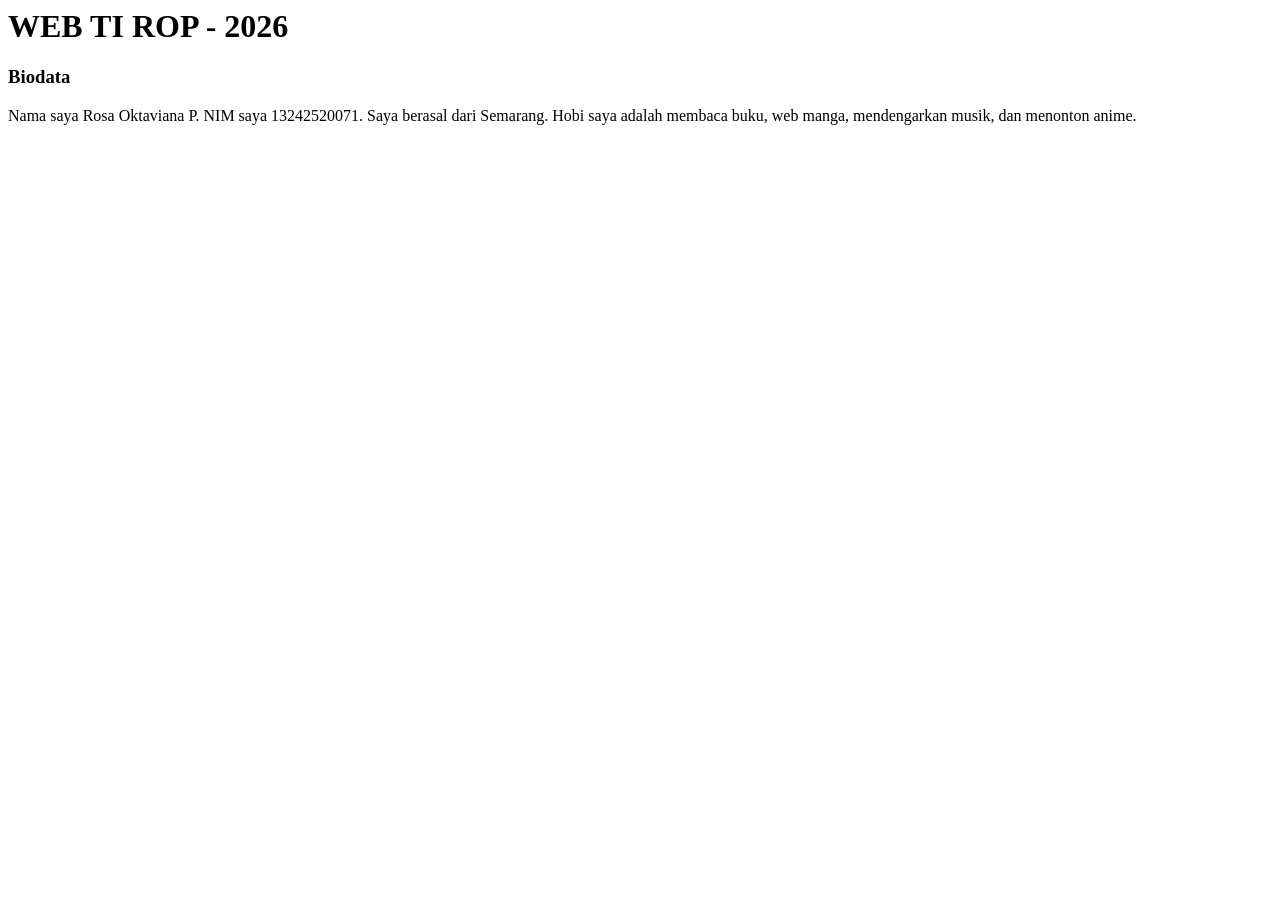
==== index.html @ c8e97e8f "membuat index" ====
<html>
    <head>
        <title>
            WEB TI ROP - 2026
        </title>
    </head>
    <body>
        <h1>
            WEB TI ROP - 2026
        </h1>
        <h3>
            Biodata
        </h3>
        <p>
            Nama saya Rosa Oktaviana P. NIM saya 13242520071. Saya berasal dari Semarang. Hobi saya adalah membaca buku, web manga, mendengarkan musik, dan menonton anime.
        </p>
    </body>
</html>
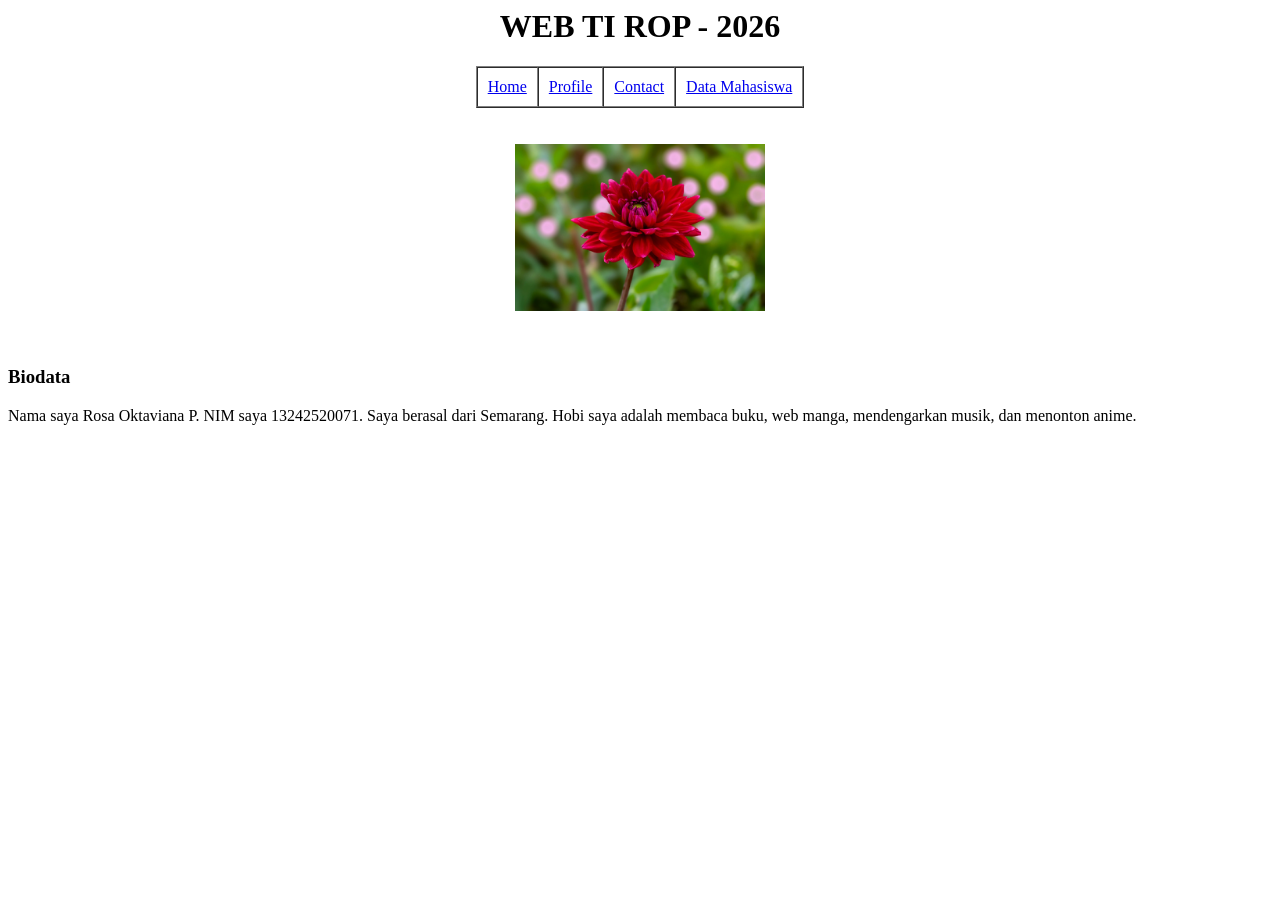
==== commit e1ec7e5e: "feat : table" ====
--- a/index.html
+++ b/index.html
@@ -1,18 +1,39 @@
-<html>
-    <head>
-        <title>
-            WEB TI ROP - 2026
-        </title>
-    </head>
-    <body>
-        <h1>
-            WEB TI ROP - 2026
-        </h1>
-        <h3>
-            Biodata
-        </h3>
-        <p>
-            Nama saya Rosa Oktaviana P. NIM saya 13242520071. Saya berasal dari Semarang. Hobi saya adalah membaca buku, web manga, mendengarkan musik, dan menonton anime.
-        </p>
-    </body>
+<html>
+    <head>
+        <title>
+            WEB TI ROP - 2026
+        </title>
+    </head>
+    <body>
+        <h1 align="center">
+            WEB TI ROP - 2026
+        </h1>
+        <table border="1" align="center" cellspacing="0" cellpadding="10px">
+            <tr>
+                <td>
+                    <a href="index.html">Home</a>
+                </td>
+                <td>
+                    <a href="profile.html">Profile</a>
+                </td>
+                <td>
+                    <a href="contact.html">Contact</a>
+                </td>
+                <td>
+                    <a href="mahasiswa.html">Data Mahasiswa</a>
+                </td>
+            </tr>
+        </table>
+        <br><br>
+        <center>
+             <img src="aset/dahlia.jpg" width="250px" alt="logo" />
+        </center>
+        <br><br>
+        <h3>
+            Biodata
+        </h3>
+        <p>
+            Nama saya Rosa Oktaviana P. NIM saya 13242520071. Saya berasal dari Semarang. Hobi saya adalah membaca buku, web manga, mendengarkan musik, dan menonton anime.
+        </p>
+    </body>
 </html>
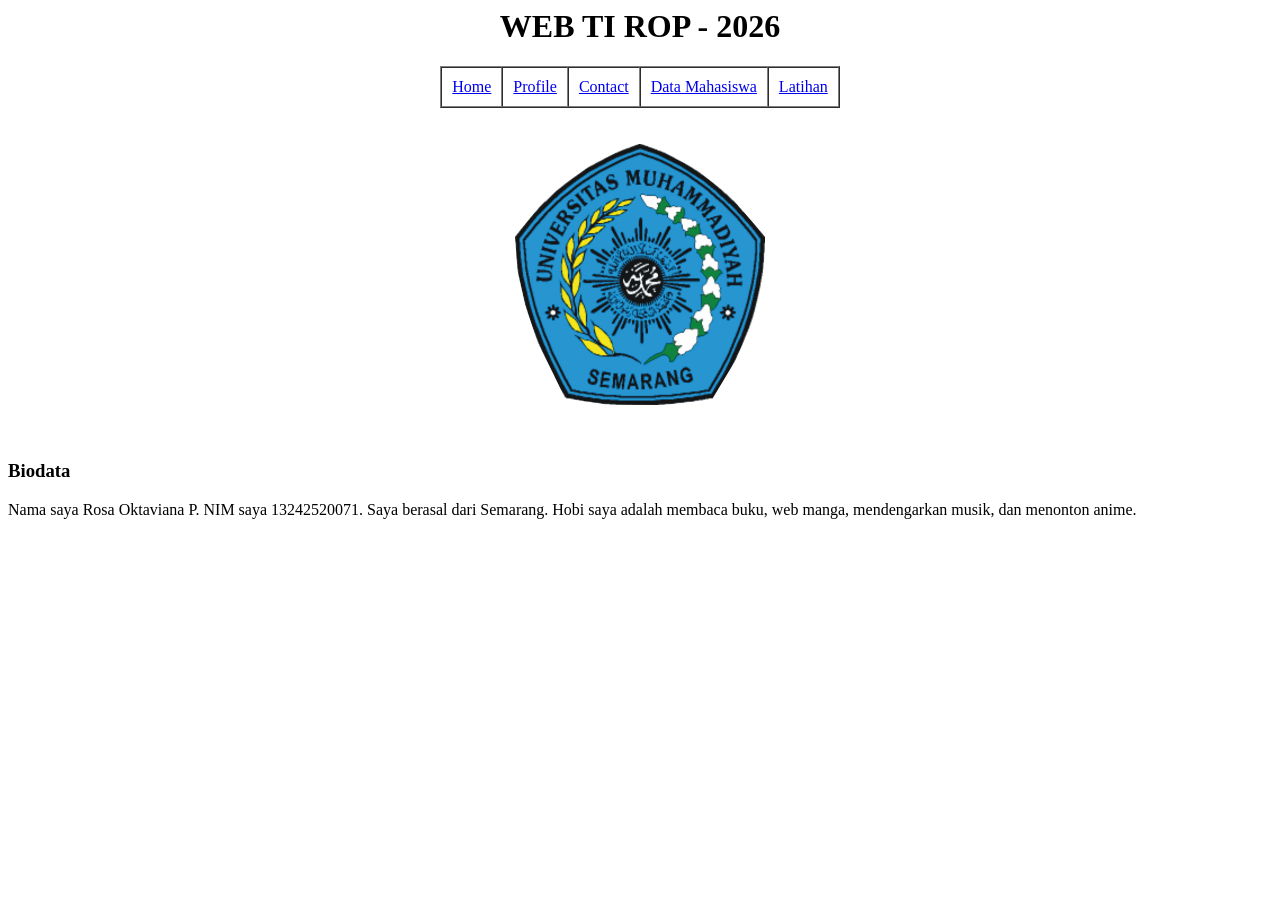
==== commit ee3b1493: "add profile" ====
--- a/index.html
+++ b/index.html
@@ -22,11 +22,14 @@
                 <td>
                     <a href="mahasiswa.html">Data Mahasiswa</a>
                 </td>
+                <td>
+                    <a href="latihan.html">Latihan</a>
+                </td>
             </tr>
         </table>
         <br><br>
         <center>
-             <img src="aset/dahlia.jpg" width="250px" alt="logo" />
+             <img src="image/logo.png" width="250px" alt="logo" />
         </center>
         <br><br>
         <h3>
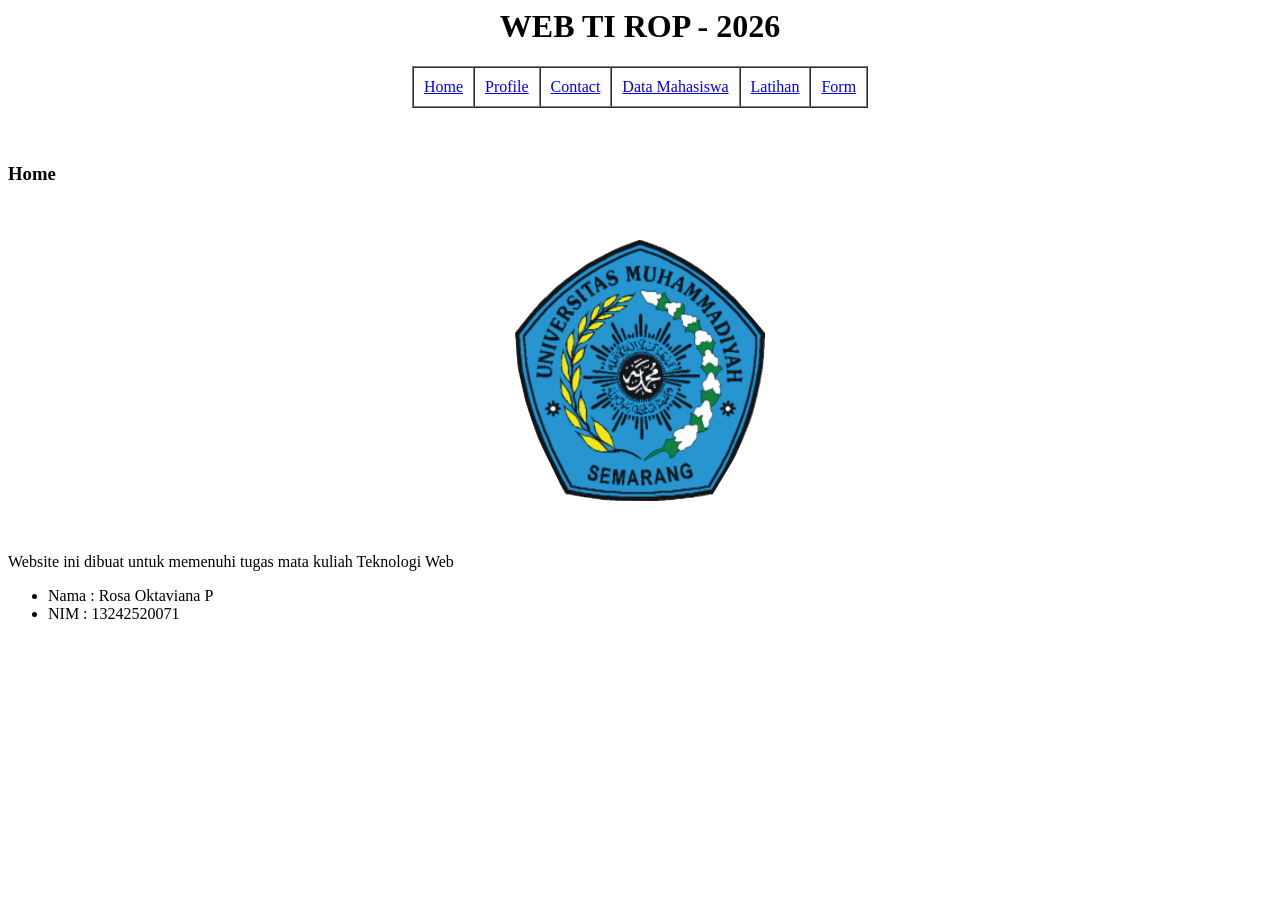
==== commit 7444cd5e: "Menambahkan Form" ====
--- a/index.html
+++ b/index.html
@@ -25,18 +25,27 @@
                 <td>
                     <a href="latihan.html">Latihan</a>
                 </td>
+                <td>
+                <a href="form.html">Form</a>
+                </td>
             </tr>
         </table>
+        <br><br>
+        <h3>
+            Home
+        </h3>
         <br><br>
         <center>
              <img src="image/logo.png" width="250px" alt="logo" />
         </center>
         <br><br>
-        <h3>
-            Biodata
-        </h3>
+        
         <p>
-            Nama saya Rosa Oktaviana P. NIM saya 13242520071. Saya berasal dari Semarang. Hobi saya adalah membaca buku, web manga, mendengarkan musik, dan menonton anime.
+            Website ini dibuat untuk memenuhi tugas mata kuliah Teknologi Web
         </p>
+        <ul>
+            <li>Nama : Rosa Oktaviana P</li>
+            <li>NIM : 13242520071</li>
+        </ul>
     </body>
 </html>
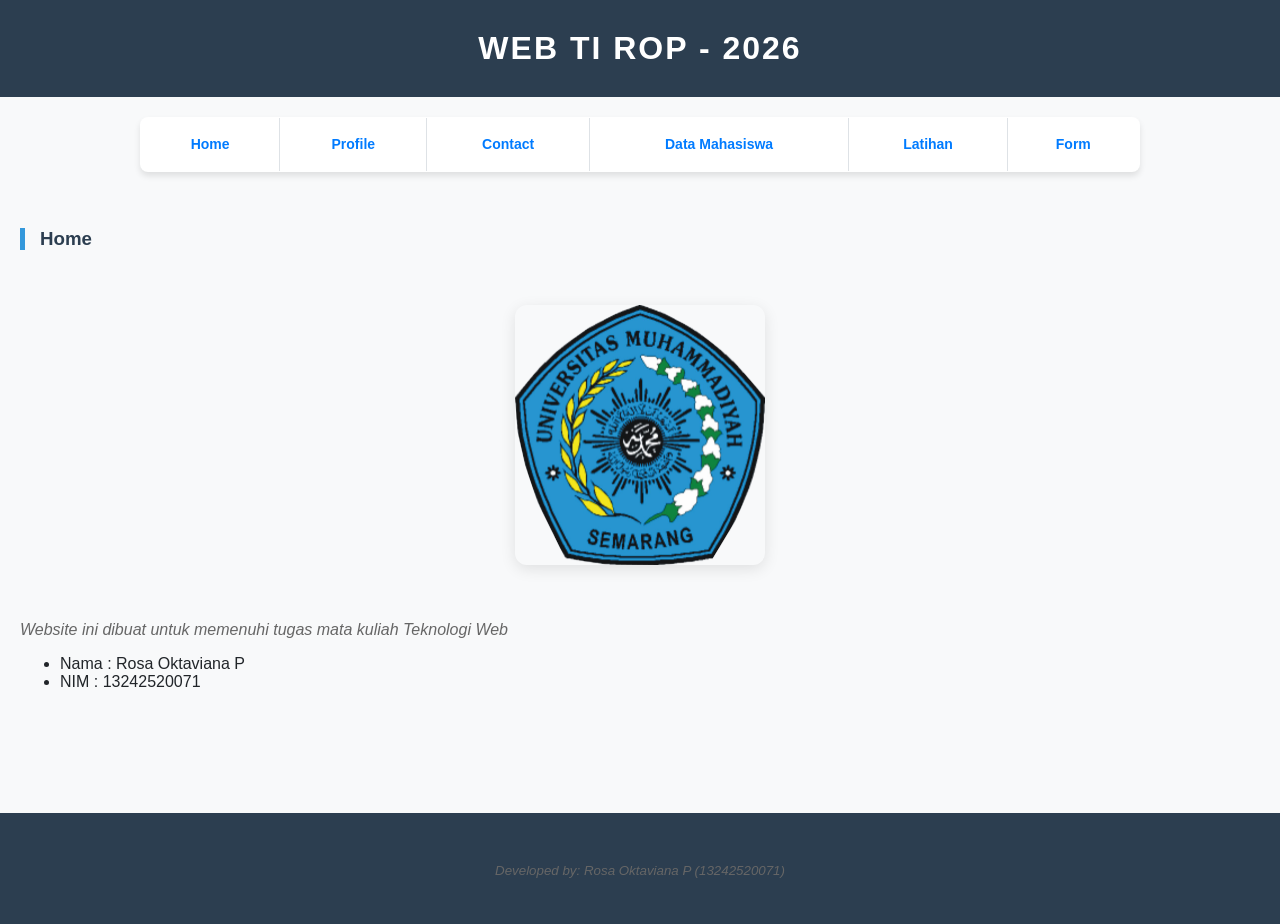
==== commit 9042614f: "update css dan contact" ====
--- a/index.html
+++ b/index.html
@@ -3,11 +3,14 @@
         <title>
             WEB TI ROP - 2026
         </title>
+        <link rel="stylesheet" href="assets/style.css">
     </head>
     <body>
+        
         <h1 align="center">
             WEB TI ROP - 2026
         </h1>
+        <div class="content-wrapper">
         <table border="1" align="center" cellspacing="0" cellpadding="10px">
             <tr>
                 <td>
@@ -47,5 +50,13 @@
             <li>Nama : Rosa Oktaviana P</li>
             <li>NIM : 13242520071</li>
         </ul>
+        <br><br>
+        </div>
+        <hr>
+        <footer align="center">
+            <p>
+                <small>Developed by: Rosa Oktaviana P (13242520071)</small>
+            </p>
+        </footer>
     </body>
 </html>
--- a/assets/style.css
+++ b/assets/style.css
@@ -0,0 +1,114 @@
+/* 1. Mengubah Font Secara Keseluruhan */
+html, body {
+    height: 100%; /* WAJIB: agar body tahu tinggi maksimal layar */
+    margin: 0;
+    padding: 0;
+}
+
+body {
+    font-family: 'Inter', -apple-system, BlinkMacSystemFont, "Segoe UI", Roboto, Helvetica, Arial, sans-serif;
+    background-color: #f8f9fa;
+    color: #212529;
+    
+    /* MODIFIKASI: Mengaktifkan Sticky Footer */
+    display: flex;
+    flex-direction: column;
+}
+
+/* 2. Content Wrapper: Bagian yang akan mendorong footer ke bawah */
+.content-wrapper {
+    flex: 1 0 auto; /* Menginstruksikan konten untuk mengisi sisa ruang */
+    padding: 20px;  /* Pindahkan padding body ke sini agar tetap rapi */
+}
+
+/* --- Bagian Header (Judul Utama) --- */
+h1 {
+    background-color: #2c3e50; /* Warna biru gelap */
+    color: #ffffff;            /* Warna teks putih */
+    margin: 0;                 /* Menghapus margin agar warna penuh ke samping */
+    padding: 30px 0;           /* Memberi ruang atas dan bawah teks */
+    text-transform: uppercase;
+    letter-spacing: 2px;
+    text-align: center;
+}
+
+/* 3. Tabel Navigasi & Data */
+table {
+    margin-left: auto;
+    margin-right: auto;
+    width: 90%;
+    max-width: 1000px;
+    border-collapse: collapse;
+    background-color: #ffffff;
+    border-radius: 8px;
+    overflow: hidden;
+    box-shadow: 0 4px 6px rgba(0, 0, 0, 0.1);
+    border: 1px solid #dee2e6;
+}
+
+table td, table th {
+    padding: 16px 20px;
+    text-align: center;
+    border: 1px solid #dee2e6;
+    font-size: 14px;
+    line-height: 1.5;
+}
+
+table tr:hover {
+    background-color: #f1f4f9;
+    transition: background-color 0.2s ease;
+}
+
+table td a {
+    text-decoration: none;
+    color: #007bff;
+    font-weight: 600;
+    display: block;
+}
+
+table td a:hover {
+    color: #0056b3;
+}
+
+/* 4. Konten Lainnya */
+h2, h3 {
+    border-left: 5px solid #3498db;
+    padding-left: 15px;
+    color: #2c3e50;
+    margin-top: 20px;
+}
+
+img {
+    border-radius: 12px;
+    box-shadow: 0 4px 15px rgba(0,0,0,0.1);
+    transition: transform 0.3s ease;
+}
+
+p {
+    margin-top: 20px;
+    font-style: italic;
+    color: #666;
+}
+
+/* --- Bagian Footer Berwarna --- */
+footer {
+    flex-shrink: 0;
+    background-color: #2c3e50; /* Warna yang sama dengan header agar senada */
+    color: #ffffff;            /* Warna teks putih */
+    padding: 30px 0;
+    width: 100%;
+    margin-top: 50px;          /* Jarak agar tidak menempel dengan konten atas */
+    text-align: center;
+}
+
+/* Mengatur warna link di dalam footer jika ada */
+footer a {
+    color: #3498db;
+    text-decoration: none;
+}
+
+/* Menghilangkan garis pembatas (hr) karena sudah pakai warna blok */
+hr {
+    display: none; 
+}
+}
